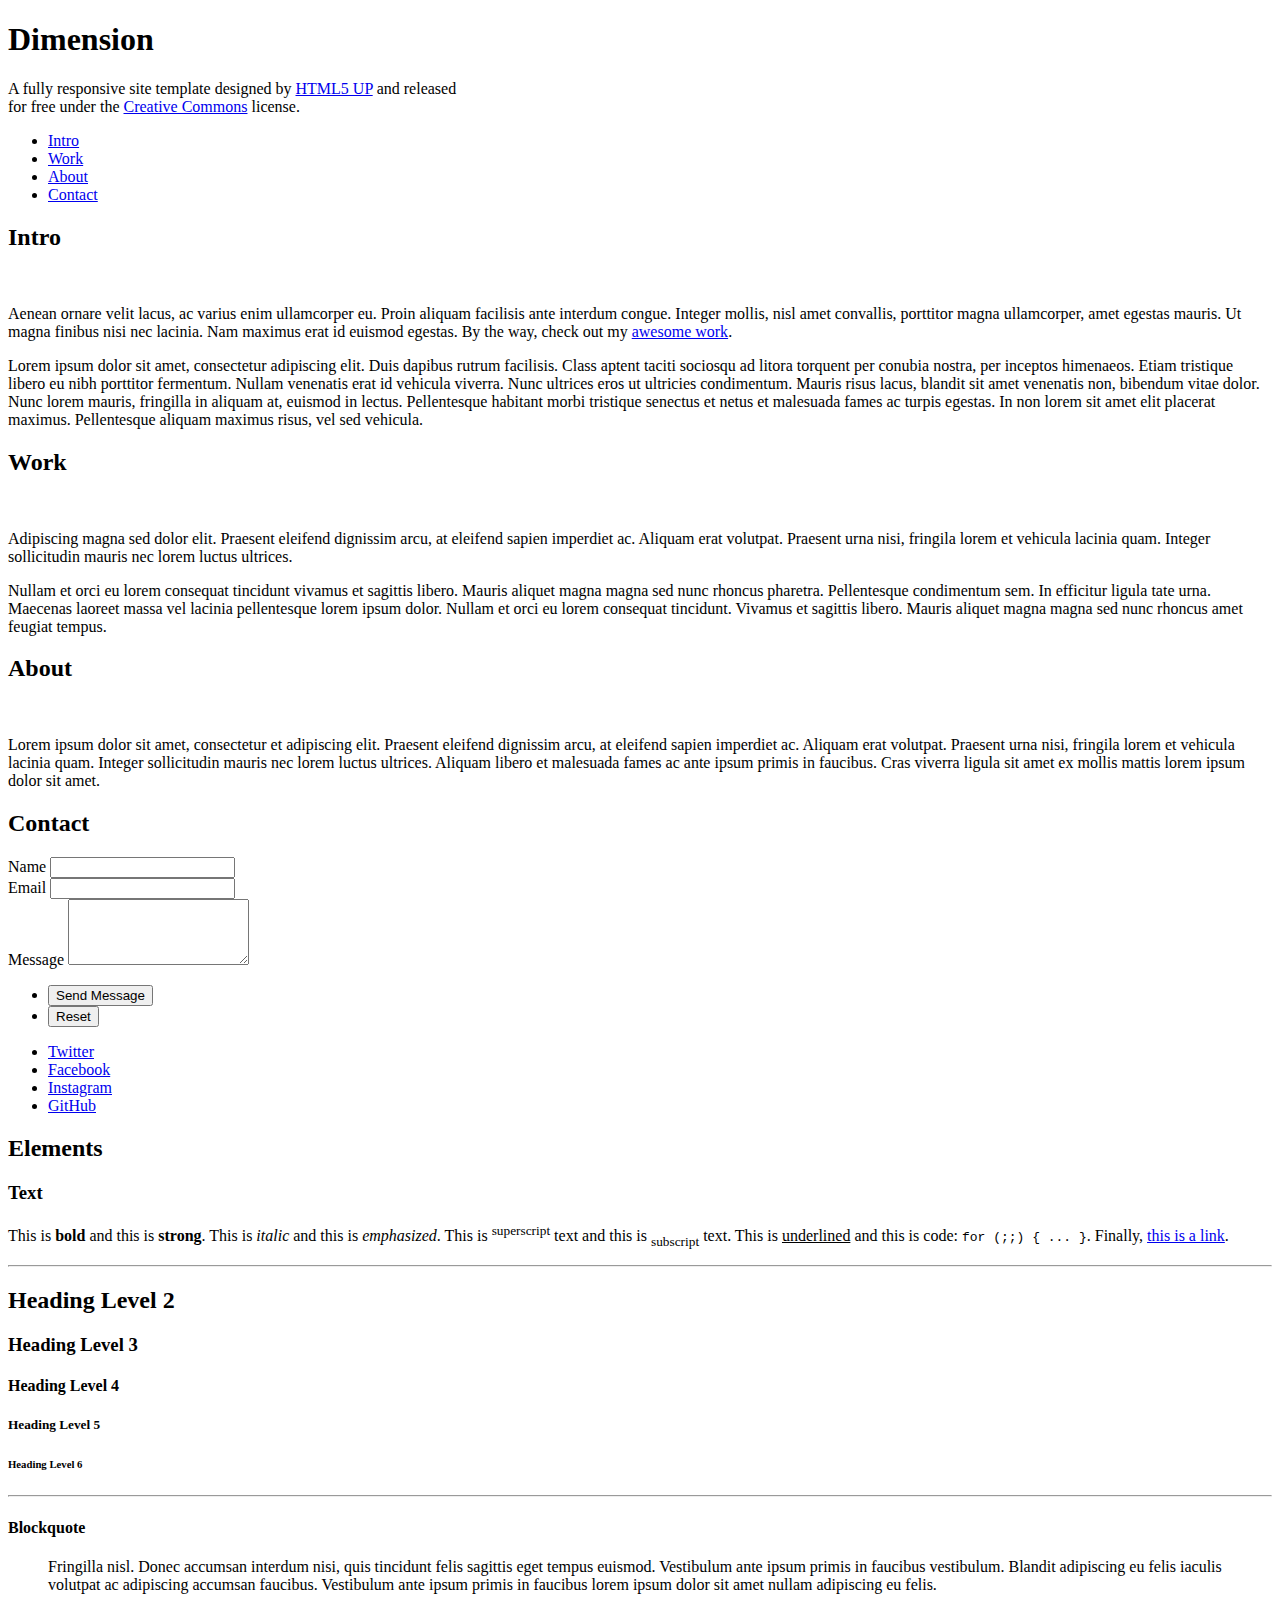
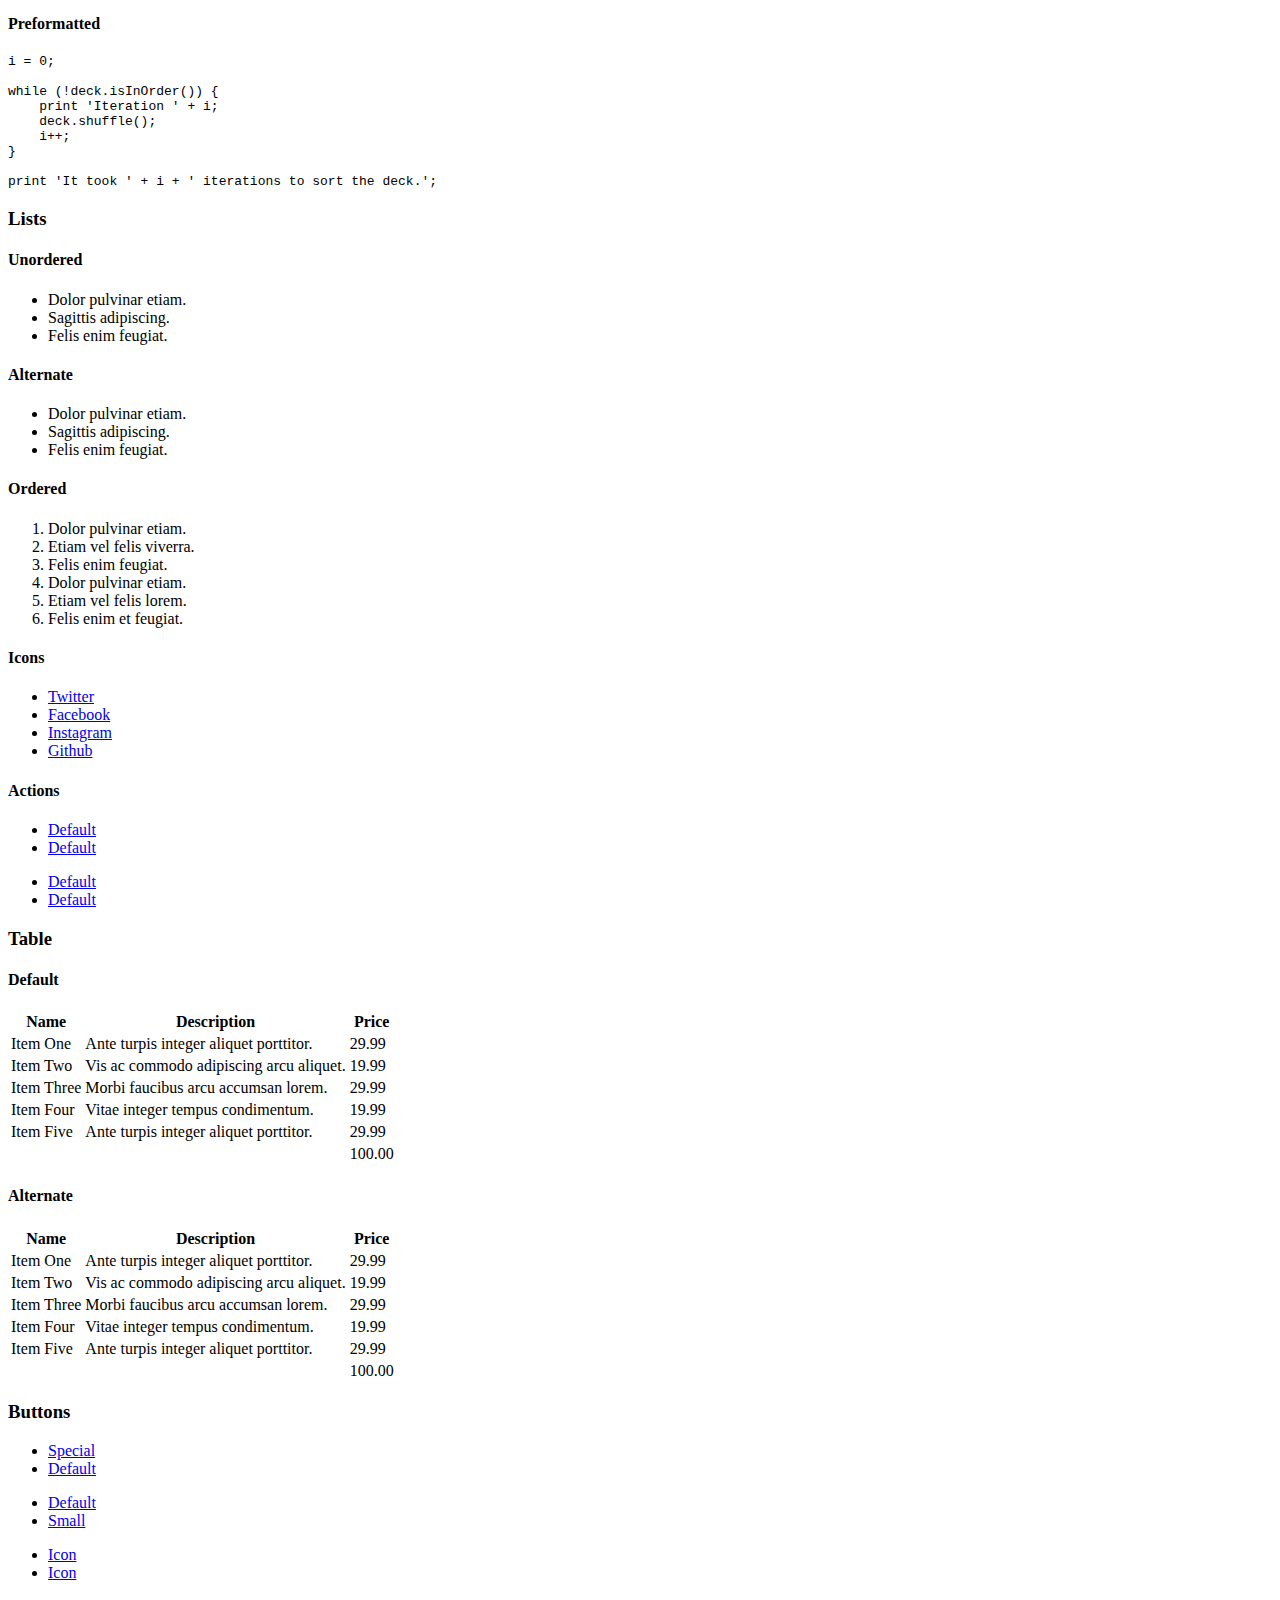
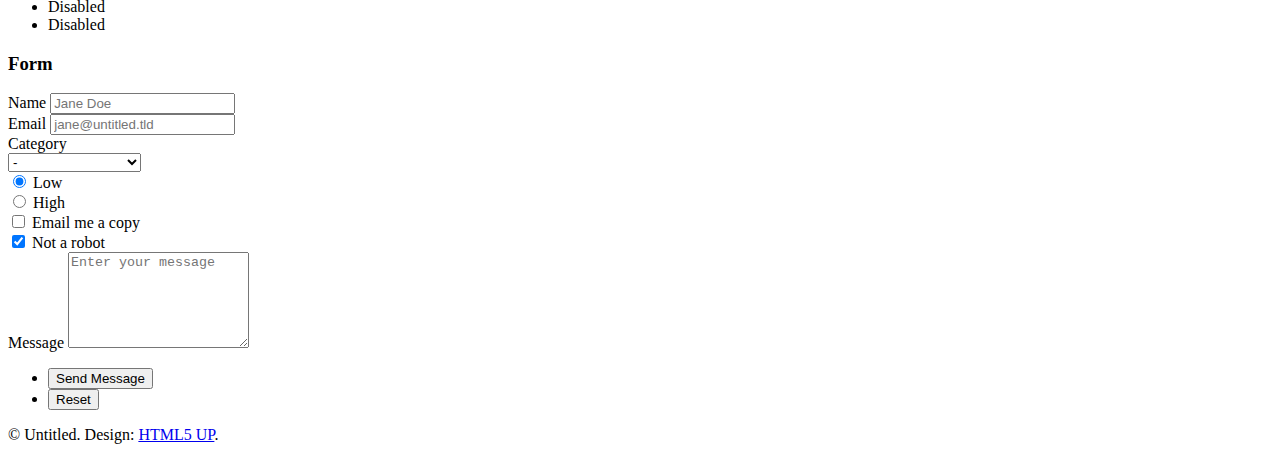
==== index.html @ 68b13be7 "normal" ====
<!DOCTYPE HTML>
<!--
	Dimension by HTML5 UP
	html5up.net | @ajlkn
	Free for personal and commercial use under the CCA 3.0 license (html5up.net/license)
-->
<html>
	<head>
		<title>Dimension by HTML5 UP</title>
		<meta charset="utf-8" />
		<meta name="viewport" content="width=device-width, initial-scale=1, user-scalable=no" />
		<link rel="stylesheet" href="assets/css/main.css" />
		<!--[if lte IE 9]><link rel="stylesheet" href="assets/css/ie9.css" /><![endif]-->
		<noscript><link rel="stylesheet" href="assets/css/noscript.css" /></noscript>
	</head>
	<body>

		<!-- Wrapper -->
			<div id="wrapper">

				<!-- Header -->
					<header id="header">
						<div class="logo">
							<span class="icon fa-diamond"></span>
						</div>
						<div class="content">
							<div class="inner">
								<h1>Dimension</h1>
								<p>A fully responsive site template designed by <a href="https://html5up.net">HTML5 UP</a> and released<br />
								for free under the <a href="https://html5up.net/license">Creative Commons</a> license.</p>
							</div>
						</div>
						<nav>
							<ul>
								<li><a href="#intro">Intro</a></li>
								<li><a href="#work">Work</a></li>
								<li><a href="#about">About</a></li>
								<li><a href="#contact">Contact</a></li>
								<!--<li><a href="#elements">Elements</a></li>-->
							</ul>
						</nav>
					</header>

				<!-- Main -->
					<div id="main">

						<!-- Intro -->
							<article id="intro">
								<h2 class="major">Intro</h2>
								<span class="image main"><img src="images/pic01.jpg" alt="" /></span>
								<p>Aenean ornare velit lacus, ac varius enim ullamcorper eu. Proin aliquam facilisis ante interdum congue. Integer mollis, nisl amet convallis, porttitor magna ullamcorper, amet egestas mauris. Ut magna finibus nisi nec lacinia. Nam maximus erat id euismod egestas. By the way, check out my <a href="#work">awesome work</a>.</p>
								<p>Lorem ipsum dolor sit amet, consectetur adipiscing elit. Duis dapibus rutrum facilisis. Class aptent taciti sociosqu ad litora torquent per conubia nostra, per inceptos himenaeos. Etiam tristique libero eu nibh porttitor fermentum. Nullam venenatis erat id vehicula viverra. Nunc ultrices eros ut ultricies condimentum. Mauris risus lacus, blandit sit amet venenatis non, bibendum vitae dolor. Nunc lorem mauris, fringilla in aliquam at, euismod in lectus. Pellentesque habitant morbi tristique senectus et netus et malesuada fames ac turpis egestas. In non lorem sit amet elit placerat maximus. Pellentesque aliquam maximus risus, vel sed vehicula.</p>
							</article>

						<!-- Work -->
							<article id="work">
								<h2 class="major">Work</h2>
								<span class="image main"><img src="images/pic02.jpg" alt="" /></span>
								<p>Adipiscing magna sed dolor elit. Praesent eleifend dignissim arcu, at eleifend sapien imperdiet ac. Aliquam erat volutpat. Praesent urna nisi, fringila lorem et vehicula lacinia quam. Integer sollicitudin mauris nec lorem luctus ultrices.</p>
								<p>Nullam et orci eu lorem consequat tincidunt vivamus et sagittis libero. Mauris aliquet magna magna sed nunc rhoncus pharetra. Pellentesque condimentum sem. In efficitur ligula tate urna. Maecenas laoreet massa vel lacinia pellentesque lorem ipsum dolor. Nullam et orci eu lorem consequat tincidunt. Vivamus et sagittis libero. Mauris aliquet magna magna sed nunc rhoncus amet feugiat tempus.</p>
							</article>

						<!-- About -->
							<article id="about">
								<h2 class="major">About</h2>
								<span class="image main"><img src="images/pic03.jpg" alt="" /></span>
								<p>Lorem ipsum dolor sit amet, consectetur et adipiscing elit. Praesent eleifend dignissim arcu, at eleifend sapien imperdiet ac. Aliquam erat volutpat. Praesent urna nisi, fringila lorem et vehicula lacinia quam. Integer sollicitudin mauris nec lorem luctus ultrices. Aliquam libero et malesuada fames ac ante ipsum primis in faucibus. Cras viverra ligula sit amet ex mollis mattis lorem ipsum dolor sit amet.</p>
							</article>

						<!-- Contact -->
							<article id="contact">
								<h2 class="major">Contact</h2>
								<form method="post" action="#">
									<div class="field half first">
										<label for="name">Name</label>
										<input type="text" name="name" id="name" />
									</div>
									<div class="field half">
										<label for="email">Email</label>
										<input type="text" name="email" id="email" />
									</div>
									<div class="field">
										<label for="message">Message</label>
										<textarea name="message" id="message" rows="4"></textarea>
									</div>
									<ul class="actions">
										<li><input type="submit" value="Send Message" class="special" /></li>
										<li><input type="reset" value="Reset" /></li>
									</ul>
								</form>
								<ul class="icons">
									<li><a href="#" class="icon fa-twitter"><span class="label">Twitter</span></a></li>
									<li><a href="#" class="icon fa-facebook"><span class="label">Facebook</span></a></li>
									<li><a href="#" class="icon fa-instagram"><span class="label">Instagram</span></a></li>
									<li><a href="#" class="icon fa-github"><span class="label">GitHub</span></a></li>
								</ul>
							</article>

						<!-- Elements -->
							<article id="elements">
								<h2 class="major">Elements</h2>

								<section>
									<h3 class="major">Text</h3>
									<p>This is <b>bold</b> and this is <strong>strong</strong>. This is <i>italic</i> and this is <em>emphasized</em>.
									This is <sup>superscript</sup> text and this is <sub>subscript</sub> text.
									This is <u>underlined</u> and this is code: <code>for (;;) { ... }</code>. Finally, <a href="#">this is a link</a>.</p>
									<hr />
									<h2>Heading Level 2</h2>
									<h3>Heading Level 3</h3>
									<h4>Heading Level 4</h4>
									<h5>Heading Level 5</h5>
									<h6>Heading Level 6</h6>
									<hr />
									<h4>Blockquote</h4>
									<blockquote>Fringilla nisl. Donec accumsan interdum nisi, quis tincidunt felis sagittis eget tempus euismod. Vestibulum ante ipsum primis in faucibus vestibulum. Blandit adipiscing eu felis iaculis volutpat ac adipiscing accumsan faucibus. Vestibulum ante ipsum primis in faucibus lorem ipsum dolor sit amet nullam adipiscing eu felis.</blockquote>
									<h4>Preformatted</h4>
									<pre><code>i = 0;

while (!deck.isInOrder()) {
    print 'Iteration ' + i;
    deck.shuffle();
    i++;
}

print 'It took ' + i + ' iterations to sort the deck.';</code></pre>
								</section>

								<section>
									<h3 class="major">Lists</h3>

									<h4>Unordered</h4>
									<ul>
										<li>Dolor pulvinar etiam.</li>
										<li>Sagittis adipiscing.</li>
										<li>Felis enim feugiat.</li>
									</ul>

									<h4>Alternate</h4>
									<ul class="alt">
										<li>Dolor pulvinar etiam.</li>
										<li>Sagittis adipiscing.</li>
										<li>Felis enim feugiat.</li>
									</ul>

									<h4>Ordered</h4>
									<ol>
										<li>Dolor pulvinar etiam.</li>
										<li>Etiam vel felis viverra.</li>
										<li>Felis enim feugiat.</li>
										<li>Dolor pulvinar etiam.</li>
										<li>Etiam vel felis lorem.</li>
										<li>Felis enim et feugiat.</li>
									</ol>
									<h4>Icons</h4>
									<ul class="icons">
										<li><a href="#" class="icon fa-twitter"><span class="label">Twitter</span></a></li>
										<li><a href="#" class="icon fa-facebook"><span class="label">Facebook</span></a></li>
										<li><a href="#" class="icon fa-instagram"><span class="label">Instagram</span></a></li>
										<li><a href="#" class="icon fa-github"><span class="label">Github</span></a></li>
									</ul>

									<h4>Actions</h4>
									<ul class="actions">
										<li><a href="#" class="button special">Default</a></li>
										<li><a href="#" class="button">Default</a></li>
									</ul>
									<ul class="actions vertical">
										<li><a href="#" class="button special">Default</a></li>
										<li><a href="#" class="button">Default</a></li>
									</ul>
								</section>

								<section>
									<h3 class="major">Table</h3>
									<h4>Default</h4>
									<div class="table-wrapper">
										<table>
											<thead>
												<tr>
													<th>Name</th>
													<th>Description</th>
													<th>Price</th>
												</tr>
											</thead>
											<tbody>
												<tr>
													<td>Item One</td>
													<td>Ante turpis integer aliquet porttitor.</td>
													<td>29.99</td>
												</tr>
												<tr>
													<td>Item Two</td>
													<td>Vis ac commodo adipiscing arcu aliquet.</td>
													<td>19.99</td>
												</tr>
												<tr>
													<td>Item Three</td>
													<td> Morbi faucibus arcu accumsan lorem.</td>
													<td>29.99</td>
												</tr>
												<tr>
													<td>Item Four</td>
													<td>Vitae integer tempus condimentum.</td>
													<td>19.99</td>
												</tr>
												<tr>
													<td>Item Five</td>
													<td>Ante turpis integer aliquet porttitor.</td>
													<td>29.99</td>
												</tr>
											</tbody>
											<tfoot>
												<tr>
													<td colspan="2"></td>
													<td>100.00</td>
												</tr>
											</tfoot>
										</table>
									</div>

									<h4>Alternate</h4>
									<div class="table-wrapper">
										<table class="alt">
											<thead>
												<tr>
													<th>Name</th>
													<th>Description</th>
													<th>Price</th>
												</tr>
											</thead>
											<tbody>
												<tr>
													<td>Item One</td>
													<td>Ante turpis integer aliquet porttitor.</td>
													<td>29.99</td>
												</tr>
												<tr>
													<td>Item Two</td>
													<td>Vis ac commodo adipiscing arcu aliquet.</td>
													<td>19.99</td>
												</tr>
												<tr>
													<td>Item Three</td>
													<td> Morbi faucibus arcu accumsan lorem.</td>
													<td>29.99</td>
												</tr>
												<tr>
													<td>Item Four</td>
													<td>Vitae integer tempus condimentum.</td>
													<td>19.99</td>
												</tr>
												<tr>
													<td>Item Five</td>
													<td>Ante turpis integer aliquet porttitor.</td>
													<td>29.99</td>
												</tr>
											</tbody>
											<tfoot>
												<tr>
													<td colspan="2"></td>
													<td>100.00</td>
												</tr>
											</tfoot>
										</table>
									</div>
								</section>

								<section>
									<h3 class="major">Buttons</h3>
									<ul class="actions">
										<li><a href="#" class="button special">Special</a></li>
										<li><a href="#" class="button">Default</a></li>
									</ul>
									<ul class="actions">
										<li><a href="#" class="button">Default</a></li>
										<li><a href="#" class="button small">Small</a></li>
									</ul>
									<ul class="actions">
										<li><a href="#" class="button special icon fa-download">Icon</a></li>
										<li><a href="#" class="button icon fa-download">Icon</a></li>
									</ul>
									<ul class="actions">
										<li><span class="button special disabled">Disabled</span></li>
										<li><span class="button disabled">Disabled</span></li>
									</ul>
								</section>

								<section>
									<h3 class="major">Form</h3>
									<form method="post" action="#">
										<div class="field half first">
											<label for="demo-name">Name</label>
											<input type="text" name="demo-name" id="demo-name" value="" placeholder="Jane Doe" />
										</div>
										<div class="field half">
											<label for="demo-email">Email</label>
											<input type="email" name="demo-email" id="demo-email" value="" placeholder="jane@untitled.tld" />
										</div>
										<div class="field">
											<label for="demo-category">Category</label>
											<div class="select-wrapper">
												<select name="demo-category" id="demo-category">
													<option value="">-</option>
													<option value="1">Manufacturing</option>
													<option value="1">Shipping</option>
													<option value="1">Administration</option>
													<option value="1">Human Resources</option>
												</select>
											</div>
										</div>
										<div class="field half first">
											<input type="radio" id="demo-priority-low" name="demo-priority" checked>
											<label for="demo-priority-low">Low</label>
										</div>
										<div class="field half">
											<input type="radio" id="demo-priority-high" name="demo-priority">
											<label for="demo-priority-high">High</label>
										</div>
										<div class="field half first">
											<input type="checkbox" id="demo-copy" name="demo-copy">
											<label for="demo-copy">Email me a copy</label>
										</div>
										<div class="field half">
											<input type="checkbox" id="demo-human" name="demo-human" checked>
											<label for="demo-human">Not a robot</label>
										</div>
										<div class="field">
											<label for="demo-message">Message</label>
											<textarea name="demo-message" id="demo-message" placeholder="Enter your message" rows="6"></textarea>
										</div>
										<ul class="actions">
											<li><input type="submit" value="Send Message" class="special" /></li>
											<li><input type="reset" value="Reset" /></li>
										</ul>
									</form>
								</section>

							</article>

					</div>

				<!-- Footer -->
					<footer id="footer">
						<p class="copyright">&copy; Untitled. Design: <a href="https://html5up.net">HTML5 UP</a>.</p>
					</footer>

			</div>

		<!-- BG -->
			<div id="bg"></div>

		<!-- Scripts -->
			<script src="assets/js/jquery.min.js"></script>
			<script src="assets/js/skel.min.js"></script>
			<script src="assets/js/util.js"></script>
			<script src="assets/js/main.js"></script>

	</body>
</html>
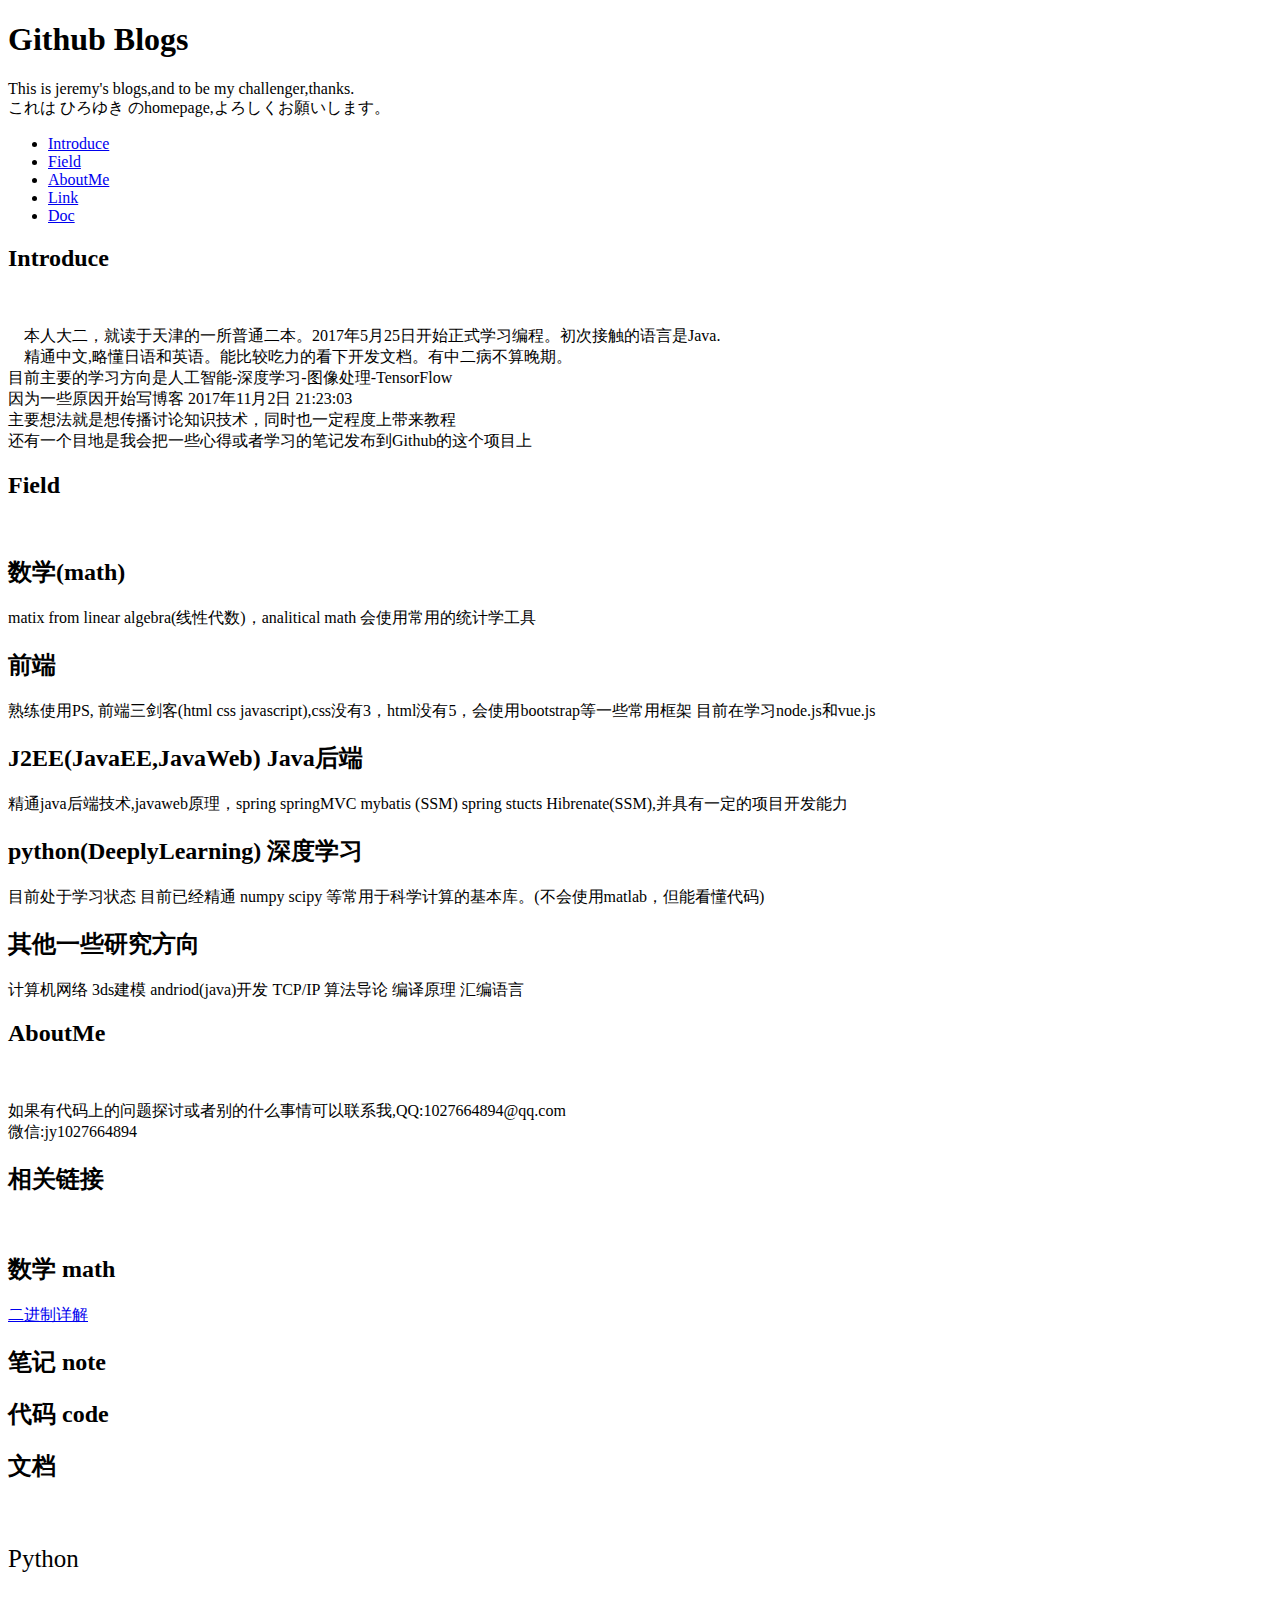
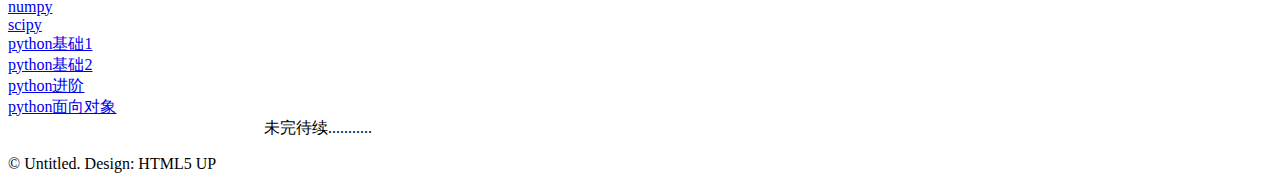
==== commit c0cdd80e: "update" ====
--- a/index.html
+++ b/index.html
@@ -6,7 +6,7 @@
 -->
 <html>
 	<head>
-		<title>Dimension by HTML5 UP</title>
+		<title>欢迎访问我的Github Blog</title>
 		<meta charset="utf-8" />
 		<meta name="viewport" content="width=device-width, initial-scale=1, user-scalable=no" />
 		<link rel="stylesheet" href="assets/css/main.css" />
@@ -19,23 +19,26 @@
 			<div id="wrapper">
 
 				<!-- Header -->
-					<header id="header">
+					<header id="header" style="font-family: 微软雅黑 ">
 						<div class="logo">
 							<span class="icon fa-diamond"></span>
 						</div>
 						<div class="content">
 							<div class="inner">
-								<h1>Dimension</h1>
-								<p>A fully responsive site template designed by <a href="https://html5up.net">HTML5 UP</a> and released<br />
-								for free under the <a href="https://html5up.net/license">Creative Commons</a> license.</p>
+								<h1>Github Blogs</h1>
+								<p>
+									This is jeremy's blogs,and to be my challenger,thanks.</br>
+									これは ひろゆき のhomepage,よろしくお願いします。</br>
+								</p>
 							</div>
 						</div>
 						<nav>
 							<ul>
-								<li><a href="#intro">Intro</a></li>
-								<li><a href="#work">Work</a></li>
-								<li><a href="#about">About</a></li>
-								<li><a href="#contact">Contact</a></li>
+								<li><a href="#Introduce">Introduce</a></li>
+								<li><a href="#Field">Field</a></li>
+								<li><a href="#AboutMe">AboutMe</a></li>
+								<li><a href="#Link">Link</a></li>
+								<li><a href="#Doc">Doc</a></li>
 								<!--<li><a href="#elements">Elements</a></li>-->
 							</ul>
 						</nav>
@@ -44,305 +47,92 @@
 				<!-- Main -->
 					<div id="main">
 
-						<!-- Intro -->
-							<article id="intro">
-								<h2 class="major">Intro</h2>
-								<span class="image main"><img src="images/pic01.jpg" alt="" /></span>
-								<p>Aenean ornare velit lacus, ac varius enim ullamcorper eu. Proin aliquam facilisis ante interdum congue. Integer mollis, nisl amet convallis, porttitor magna ullamcorper, amet egestas mauris. Ut magna finibus nisi nec lacinia. Nam maximus erat id euismod egestas. By the way, check out my <a href="#work">awesome work</a>.</p>
-								<p>Lorem ipsum dolor sit amet, consectetur adipiscing elit. Duis dapibus rutrum facilisis. Class aptent taciti sociosqu ad litora torquent per conubia nostra, per inceptos himenaeos. Etiam tristique libero eu nibh porttitor fermentum. Nullam venenatis erat id vehicula viverra. Nunc ultrices eros ut ultricies condimentum. Mauris risus lacus, blandit sit amet venenatis non, bibendum vitae dolor. Nunc lorem mauris, fringilla in aliquam at, euismod in lectus. Pellentesque habitant morbi tristique senectus et netus et malesuada fames ac turpis egestas. In non lorem sit amet elit placerat maximus. Pellentesque aliquam maximus risus, vel sed vehicula.</p>
+						<!-- Introduce -->
+							<article id="Introduce" style="font-family: 微软雅黑 ">
+								<h2 class="major">Introduce</h2>
+								<span class="image main"><img src="images/math.jpg" alt="" /></span>
+								<p>
+									&nbsp;&nbsp;&nbsp;&nbsp;本人大二，就读于天津的一所普通二本。2017年5月25日开始正式学习编程。初次接触的语言是Java.<br>
+									&nbsp;&nbsp;&nbsp;&nbsp;精通中文,略懂日语和英语。能比较吃力的看下开发文档。有中二病不算晚期。<br>
+									目前主要的学习方向是人工智能-深度学习-图像处理-TensorFlow<br>
+									因为一些原因开始写博客 2017年11月2日 21:23:03<br>
+									主要想法就是想传播讨论知识技术，同时也一定程度上带来教程<br>
+									还有一个目地是我会把一些心得或者学习的笔记发布到Github的这个项目上<br>
+								</p>
 							</article>
 
-						<!-- Work -->
-							<article id="work">
-								<h2 class="major">Work</h2>
-								<span class="image main"><img src="images/pic02.jpg" alt="" /></span>
-								<p>Adipiscing magna sed dolor elit. Praesent eleifend dignissim arcu, at eleifend sapien imperdiet ac. Aliquam erat volutpat. Praesent urna nisi, fringila lorem et vehicula lacinia quam. Integer sollicitudin mauris nec lorem luctus ultrices.</p>
-								<p>Nullam et orci eu lorem consequat tincidunt vivamus et sagittis libero. Mauris aliquet magna magna sed nunc rhoncus pharetra. Pellentesque condimentum sem. In efficitur ligula tate urna. Maecenas laoreet massa vel lacinia pellentesque lorem ipsum dolor. Nullam et orci eu lorem consequat tincidunt. Vivamus et sagittis libero. Mauris aliquet magna magna sed nunc rhoncus amet feugiat tempus.</p>
+						<!-- 领域 -->
+							<article id="Field" style="font-family: 微软雅黑 ">
+								<h2 class="major">Field</h2>
+								<span class="image main"><img src="images/math.jpg" alt="" /></span>
+								<h2 class="major" >数学(math)</h2>
+								<p>matix from linear algebra(线性代数)，analitical math 会使用常用的统计学工具</p>
+								<h2 class="major" >前端</h2>
+								<p>熟练使用PS, 前端三剑客(html css javascript),css没有3，html没有5，会使用bootstrap等一些常用框架 目前在学习node.js和vue.js</p>
+								<h2 class="major" >J2EE(JavaEE,JavaWeb) Java后端</h2>
+								<p>精通java后端技术,javaweb原理，spring springMVC mybatis (SSM) spring stucts Hibrenate(SSM),并具有一定的项目开发能力</p>
+								<h2 class="major" >python(DeeplyLearning) 深度学习</h2>
+								<p>目前处于学习状态 目前已经精通 numpy scipy 等常用于科学计算的基本库。(不会使用matlab，但能看懂代码)</p>
+								<h2 class="major" >其他一些研究方向</h2>
+								<p>计算机网络 3ds建模 andriod(java)开发 TCP/IP 算法导论 编译原理 汇编语言</p>
 							</article>
 
-						<!-- About -->
-							<article id="about">
-								<h2 class="major">About</h2>
-								<span class="image main"><img src="images/pic03.jpg" alt="" /></span>
-								<p>Lorem ipsum dolor sit amet, consectetur et adipiscing elit. Praesent eleifend dignissim arcu, at eleifend sapien imperdiet ac. Aliquam erat volutpat. Praesent urna nisi, fringila lorem et vehicula lacinia quam. Integer sollicitudin mauris nec lorem luctus ultrices. Aliquam libero et malesuada fames ac ante ipsum primis in faucibus. Cras viverra ligula sit amet ex mollis mattis lorem ipsum dolor sit amet.</p>
+						<!-- AboutMe -->
+							<article id="AboutMe" style="font-family: 微软雅黑 ">
+								<h2 class="major">AboutMe</h2>
+								<span class="image main"><img src="images/math.jpg" alt="" /></span>
+								<p>如果有代码上的问题探讨或者别的什么事情可以联系我,QQ:1027664894@qq.com<br>微信:jy1027664894</p>
 							</article>
 
-						<!-- Contact -->
-							<article id="contact">
-								<h2 class="major">Contact</h2>
-								<form method="post" action="#">
-									<div class="field half first">
-										<label for="name">Name</label>
-										<input type="text" name="name" id="name" />
-									</div>
-									<div class="field half">
-										<label for="email">Email</label>
-										<input type="text" name="email" id="email" />
-									</div>
-									<div class="field">
-										<label for="message">Message</label>
-										<textarea name="message" id="message" rows="4"></textarea>
-									</div>
-									<ul class="actions">
-										<li><input type="submit" value="Send Message" class="special" /></li>
-										<li><input type="reset" value="Reset" /></li>
-									</ul>
-								</form>
-								<ul class="icons">
-									<li><a href="#" class="icon fa-twitter"><span class="label">Twitter</span></a></li>
-									<li><a href="#" class="icon fa-facebook"><span class="label">Facebook</span></a></li>
-									<li><a href="#" class="icon fa-instagram"><span class="label">Instagram</span></a></li>
-									<li><a href="#" class="icon fa-github"><span class="label">GitHub</span></a></li>
-								</ul>
+						<!-- Link -->
+							<article id="Link" style="font-family: 微软雅黑 ">
+								<h2 class="major">相关链接</h2>
+								<span class="image main"><img src="images/math.jpg" alt="" /></span>
+								<p>
+								<h2 class="major">数学 math</h2>
+								<p>
+									<a href="./notehtmlpage/binary.html">二进制详解</a>
+									<a href=""></a>
+								</p>
+								<h2 class="major">笔记 note</h2>
+								<p>
+									<a href=""></a>
+									<a href=""></a>
+								</p>
+								<h2 class="major">代码 code</h2>
+								<p>
+									<a href=""></a>
+									<a href=""></a>
+								</p>
+								</p>
 							</article>
+						<article id="Doc" style="font-family: 微软雅黑 ">
+							<h2 class="major">文档</h2>
+							<span class="image main"><img src="images/math.jpg" alt="" /></span>
+							<p>
+								<p style="font-size: 25px;font-family: Consolaso">Python</p>
+								<a href="./note/Numpy.txt">numpy</a><br>
+								<a href="./note/scipy.txt">scipy</a><br>
+								<a href="./note/python.txt">python基础1</a><br>
+								<a href="./note/python2.txt">python基础2</a><br>
+								<a href="./note/python进阶.txt">python进阶</a><br>
+								<a href="./note/python面向对象.txt">python面向对象</a><br>
+							&nbsp;&nbsp;&nbsp;&nbsp;&nbsp;&nbsp;&nbsp;&nbsp;&nbsp;&nbsp;&nbsp;&nbsp;&nbsp;&nbsp;&nbsp;
+							&nbsp;&nbsp;&nbsp;&nbsp;&nbsp;&nbsp;&nbsp;&nbsp;&nbsp;&nbsp;&nbsp;&nbsp;&nbsp;&nbsp;&nbsp;
+							&nbsp;&nbsp;&nbsp;&nbsp;&nbsp;&nbsp;&nbsp;&nbsp;&nbsp;&nbsp;&nbsp;&nbsp;&nbsp;&nbsp;&nbsp;
+							&nbsp;&nbsp;&nbsp;&nbsp;&nbsp;&nbsp;&nbsp;&nbsp;&nbsp;&nbsp;&nbsp;&nbsp;&nbsp;&nbsp;&nbsp;
+								未完待续...........
 
-						<!-- Elements -->
-							<article id="elements">
-								<h2 class="major">Elements</h2>
+							</p>
+						</article>
 
-								<section>
-									<h3 class="major">Text</h3>
-									<p>This is <b>bold</b> and this is <strong>strong</strong>. This is <i>italic</i> and this is <em>emphasized</em>.
-									This is <sup>superscript</sup> text and this is <sub>subscript</sub> text.
-									This is <u>underlined</u> and this is code: <code>for (;;) { ... }</code>. Finally, <a href="#">this is a link</a>.</p>
-									<hr />
-									<h2>Heading Level 2</h2>
-									<h3>Heading Level 3</h3>
-									<h4>Heading Level 4</h4>
-									<h5>Heading Level 5</h5>
-									<h6>Heading Level 6</h6>
-									<hr />
-									<h4>Blockquote</h4>
-									<blockquote>Fringilla nisl. Donec accumsan interdum nisi, quis tincidunt felis sagittis eget tempus euismod. Vestibulum ante ipsum primis in faucibus vestibulum. Blandit adipiscing eu felis iaculis volutpat ac adipiscing accumsan faucibus. Vestibulum ante ipsum primis in faucibus lorem ipsum dolor sit amet nullam adipiscing eu felis.</blockquote>
-									<h4>Preformatted</h4>
-									<pre><code>i = 0;
 
-while (!deck.isInOrder()) {
-    print 'Iteration ' + i;
-    deck.shuffle();
-    i++;
-}
-
-print 'It took ' + i + ' iterations to sort the deck.';</code></pre>
-								</section>
-
-								<section>
-									<h3 class="major">Lists</h3>
-
-									<h4>Unordered</h4>
-									<ul>
-										<li>Dolor pulvinar etiam.</li>
-										<li>Sagittis adipiscing.</li>
-										<li>Felis enim feugiat.</li>
-									</ul>
-
-									<h4>Alternate</h4>
-									<ul class="alt">
-										<li>Dolor pulvinar etiam.</li>
-										<li>Sagittis adipiscing.</li>
-										<li>Felis enim feugiat.</li>
-									</ul>
-
-									<h4>Ordered</h4>
-									<ol>
-										<li>Dolor pulvinar etiam.</li>
-										<li>Etiam vel felis viverra.</li>
-										<li>Felis enim feugiat.</li>
-										<li>Dolor pulvinar etiam.</li>
-										<li>Etiam vel felis lorem.</li>
-										<li>Felis enim et feugiat.</li>
-									</ol>
-									<h4>Icons</h4>
-									<ul class="icons">
-										<li><a href="#" class="icon fa-twitter"><span class="label">Twitter</span></a></li>
-										<li><a href="#" class="icon fa-facebook"><span class="label">Facebook</span></a></li>
-										<li><a href="#" class="icon fa-instagram"><span class="label">Instagram</span></a></li>
-										<li><a href="#" class="icon fa-github"><span class="label">Github</span></a></li>
-									</ul>
-
-									<h4>Actions</h4>
-									<ul class="actions">
-										<li><a href="#" class="button special">Default</a></li>
-										<li><a href="#" class="button">Default</a></li>
-									</ul>
-									<ul class="actions vertical">
-										<li><a href="#" class="button special">Default</a></li>
-										<li><a href="#" class="button">Default</a></li>
-									</ul>
-								</section>
-
-								<section>
-									<h3 class="major">Table</h3>
-									<h4>Default</h4>
-									<div class="table-wrapper">
-										<table>
-											<thead>
-												<tr>
-													<th>Name</th>
-													<th>Description</th>
-													<th>Price</th>
-												</tr>
-											</thead>
-											<tbody>
-												<tr>
-													<td>Item One</td>
-													<td>Ante turpis integer aliquet porttitor.</td>
-													<td>29.99</td>
-												</tr>
-												<tr>
-													<td>Item Two</td>
-													<td>Vis ac commodo adipiscing arcu aliquet.</td>
-													<td>19.99</td>
-												</tr>
-												<tr>
-													<td>Item Three</td>
-													<td> Morbi faucibus arcu accumsan lorem.</td>
-													<td>29.99</td>
-												</tr>
-												<tr>
-													<td>Item Four</td>
-													<td>Vitae integer tempus condimentum.</td>
-													<td>19.99</td>
-												</tr>
-												<tr>
-													<td>Item Five</td>
-													<td>Ante turpis integer aliquet porttitor.</td>
-													<td>29.99</td>
-												</tr>
-											</tbody>
-											<tfoot>
-												<tr>
-													<td colspan="2"></td>
-													<td>100.00</td>
-												</tr>
-											</tfoot>
-										</table>
-									</div>
-
-									<h4>Alternate</h4>
-									<div class="table-wrapper">
-										<table class="alt">
-											<thead>
-												<tr>
-													<th>Name</th>
-													<th>Description</th>
-													<th>Price</th>
-												</tr>
-											</thead>
-											<tbody>
-												<tr>
-													<td>Item One</td>
-													<td>Ante turpis integer aliquet porttitor.</td>
-													<td>29.99</td>
-												</tr>
-												<tr>
-													<td>Item Two</td>
-													<td>Vis ac commodo adipiscing arcu aliquet.</td>
-													<td>19.99</td>
-												</tr>
-												<tr>
-													<td>Item Three</td>
-													<td> Morbi faucibus arcu accumsan lorem.</td>
-													<td>29.99</td>
-												</tr>
-												<tr>
-													<td>Item Four</td>
-													<td>Vitae integer tempus condimentum.</td>
-													<td>19.99</td>
-												</tr>
-												<tr>
-													<td>Item Five</td>
-													<td>Ante turpis integer aliquet porttitor.</td>
-													<td>29.99</td>
-												</tr>
-											</tbody>
-											<tfoot>
-												<tr>
-													<td colspan="2"></td>
-													<td>100.00</td>
-												</tr>
-											</tfoot>
-										</table>
-									</div>
-								</section>
-
-								<section>
-									<h3 class="major">Buttons</h3>
-									<ul class="actions">
-										<li><a href="#" class="button special">Special</a></li>
-										<li><a href="#" class="button">Default</a></li>
-									</ul>
-									<ul class="actions">
-										<li><a href="#" class="button">Default</a></li>
-										<li><a href="#" class="button small">Small</a></li>
-									</ul>
-									<ul class="actions">
-										<li><a href="#" class="button special icon fa-download">Icon</a></li>
-										<li><a href="#" class="button icon fa-download">Icon</a></li>
-									</ul>
-									<ul class="actions">
-										<li><span class="button special disabled">Disabled</span></li>
-										<li><span class="button disabled">Disabled</span></li>
-									</ul>
-								</section>
-
-								<section>
-									<h3 class="major">Form</h3>
-									<form method="post" action="#">
-										<div class="field half first">
-											<label for="demo-name">Name</label>
-											<input type="text" name="demo-name" id="demo-name" value="" placeholder="Jane Doe" />
-										</div>
-										<div class="field half">
-											<label for="demo-email">Email</label>
-											<input type="email" name="demo-email" id="demo-email" value="" placeholder="jane@untitled.tld" />
-										</div>
-										<div class="field">
-											<label for="demo-category">Category</label>
-											<div class="select-wrapper">
-												<select name="demo-category" id="demo-category">
-													<option value="">-</option>
-													<option value="1">Manufacturing</option>
-													<option value="1">Shipping</option>
-													<option value="1">Administration</option>
-													<option value="1">Human Resources</option>
-												</select>
-											</div>
-										</div>
-										<div class="field half first">
-											<input type="radio" id="demo-priority-low" name="demo-priority" checked>
-											<label for="demo-priority-low">Low</label>
-										</div>
-										<div class="field half">
-											<input type="radio" id="demo-priority-high" name="demo-priority">
-											<label for="demo-priority-high">High</label>
-										</div>
-										<div class="field half first">
-											<input type="checkbox" id="demo-copy" name="demo-copy">
-											<label for="demo-copy">Email me a copy</label>
-										</div>
-										<div class="field half">
-											<input type="checkbox" id="demo-human" name="demo-human" checked>
-											<label for="demo-human">Not a robot</label>
-										</div>
-										<div class="field">
-											<label for="demo-message">Message</label>
-											<textarea name="demo-message" id="demo-message" placeholder="Enter your message" rows="6"></textarea>
-										</div>
-										<ul class="actions">
-											<li><input type="submit" value="Send Message" class="special" /></li>
-											<li><input type="reset" value="Reset" /></li>
-										</ul>
-									</form>
-								</section>
-
-							</article>
 
 					</div>
 
 				<!-- Footer -->
 					<footer id="footer">
-						<p class="copyright">&copy; Untitled. Design: <a href="https://html5up.net">HTML5 UP</a>.</p>
+						<p class="copyright">&copy; Untitled. Design: HTML5 UP</p>
 					</footer>
 
 			</div>
